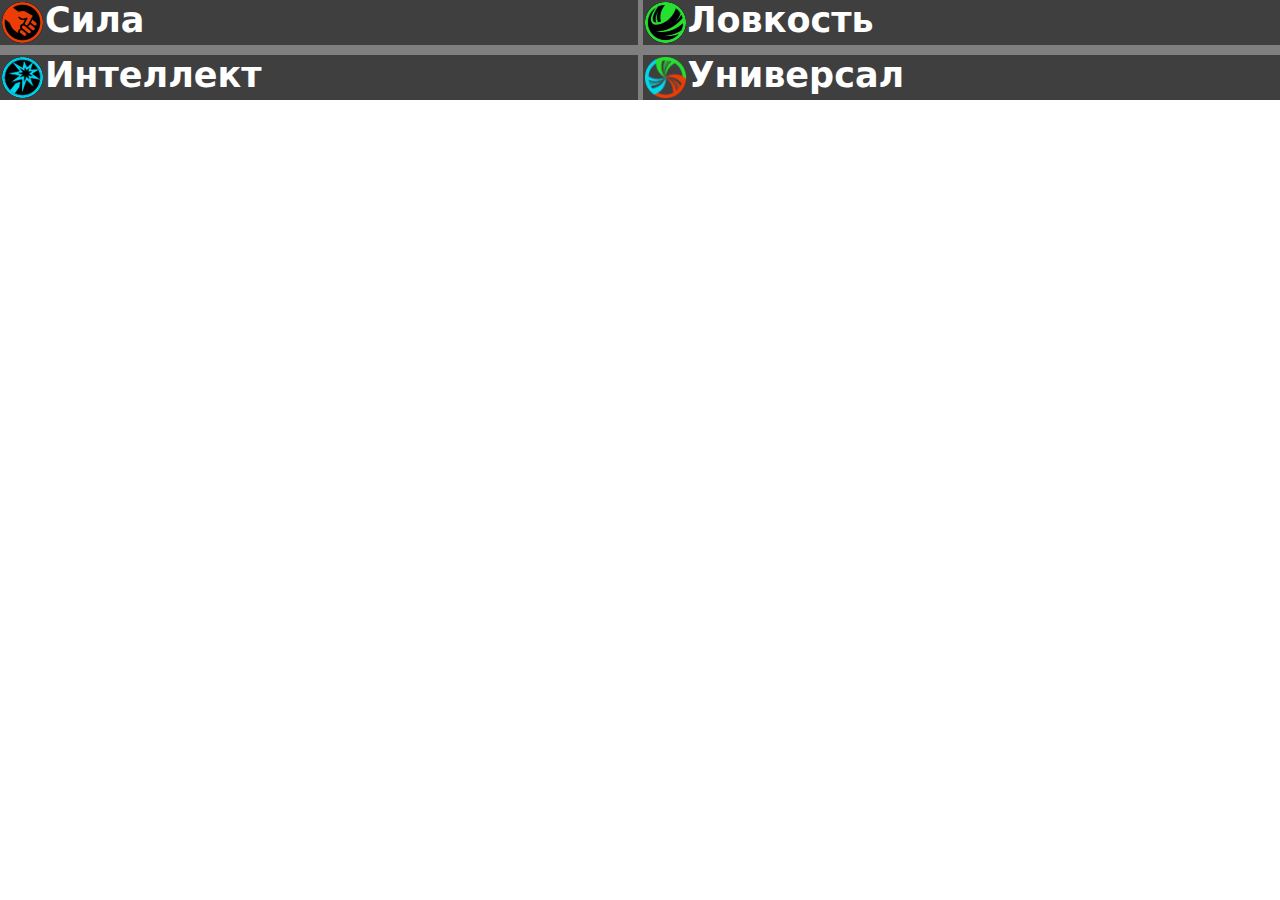
==== heroes.html @ cce11e25 "update" ====
<head>
    <script src="/heroes.js"></script>
    <link href="/heroes.css" rel="stylesheet">
    <meta charset="UTF-8">
</head>
<body class="MainBody">
    <div class="heroes">
        <div class="attribute">
            <img class="atr-icon" src="icons/str.png">
            <h1 class="atr-text">Сила</h1>
            <div id="str" class="atr-heroes">
            </div>
        </div>
        <div class="attribute">
            <img class="atr-icon" src="icons/agi.png">
            <h1 class="atr-text">Ловкость</h1>
            <div id="agi" class="atr-heroes">
            </div>
        </div>
        <div class="attribute">
            <img class="atr-icon" src="icons/int.png">
            <h1 class="atr-text">Интеллект</h1>
            <div id="int" class="atr-heroes">
            </div>
        </div>
        <div class="attribute">
            <img class="atr-icon" src="icons/all.png">
            <h1 class="atr-text">Универсал</h1>
            <div id="all" class="atr-heroes">
            </div>
        </div>
    </div>
</body>
---- heroes.css ----
.MainBody{
    margin: 0 0 0 0;
}

.heroes{
    background-color:rgb(127,127,127);

    display: grid;
    grid-template-columns: 1fr;
    grid-row-gap: 20px;
    grid-column-gap: 5px;
}

@media (min-width: 1275px) {
  .heroes {
    grid-template-columns: 1fr 1fr;
    grid-row-gap: 10px;
  }
}

.atr-heroes {
    width:100%;
    border-radius:10px;

    display: grid;
    grid-template-columns: 1fr 1fr 1fr 1fr 1fr;
    grid-row-gap: 10px;
    grid-column-gap: 10px;
}

.attribute {
    background-color:rgb(63,63,63);
}

.hero-div {
    text-decoration: none;
    background-color:rgb(100,100,100);
    border-radius:10px;
    width:100%;
}

.hero-name{
    margin-top:0px;
    margin-bottom:0px;
    text-align: center;
    font-family: system-ui, sans-serif;
    display:none;
    color:white;
}

.hero {
    width:100%;
    border-radius:10px;
}

.hero-div:hover .hero {
    width:75%;
    margin-left:12.5%;
}

.hero-div:hover .hero-name {
    display:block;
    font-size: 1vw;
}

.atr-icon {
    width:45px;
    height:45px;
    float:left;
}

.atr-text {
    margin: 0px 0px 0px 0px;
    font-family: system-ui, sans-serif;
    font-size: 35px;
    color:white;
    float:left;
}
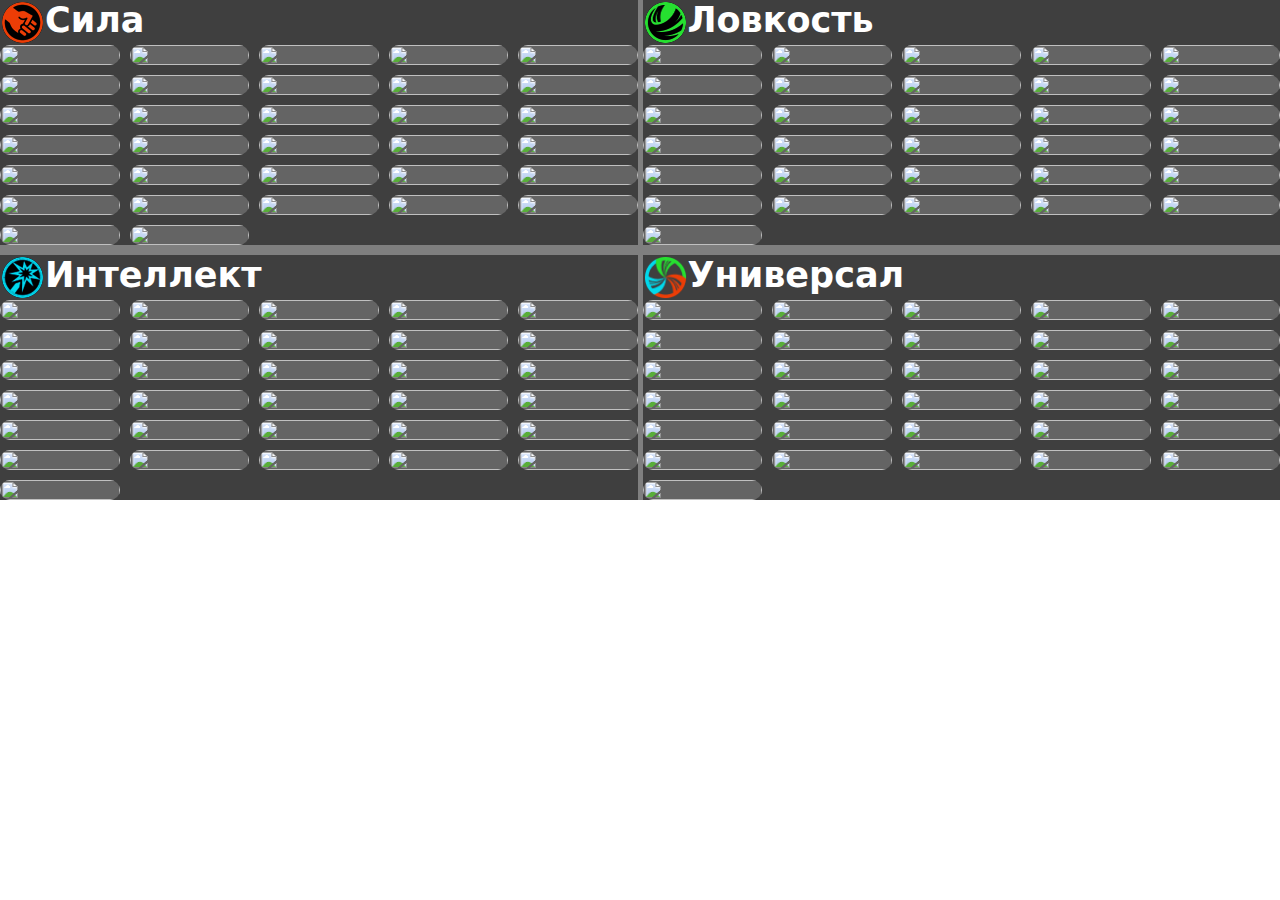
==== commit 4346cf64: "update" ====
--- a/heroes.html
+++ b/heroes.html
@@ -1,33 +1,33 @@
 <head>
-    <script src="/heroes.js"></script>
+    <script defer src="/heroes.js"></script>
     <link href="/heroes.css" rel="stylesheet">
     <meta charset="UTF-8">
 </head>
 <body class="MainBody">
-    <div class="heroes">
-        <div class="attribute">
-            <img class="atr-icon" src="icons/str.png">
-            <h1 class="atr-text">Сила</h1>
-            <div id="str" class="atr-heroes">
-            </div>
-        </div>
-        <div class="attribute">
-            <img class="atr-icon" src="icons/agi.png">
-            <h1 class="atr-text">Ловкость</h1>
-            <div id="agi" class="atr-heroes">
-            </div>
-        </div>
-        <div class="attribute">
-            <img class="atr-icon" src="icons/int.png">
-            <h1 class="atr-text">Интеллект</h1>
-            <div id="int" class="atr-heroes">
-            </div>
-        </div>
-        <div class="attribute">
-            <img class="atr-icon" src="icons/all.png">
-            <h1 class="atr-text">Универсал</h1>
-            <div id="all" class="atr-heroes">
-            </div>
+<div class="heroes">
+    <div class="attribute">
+        <img class="atr-icon" src="icons/str.png">
+        <h1 class="atr-text">Сила</h1>
+        <div id="str" class="atr-heroes">
         </div>
     </div>
-</body>
+    <div class="attribute">
+        <img class="atr-icon" src="icons/agi.png">
+        <h1 class="atr-text">Ловкость</h1>
+        <div id="agi" class="atr-heroes">
+        </div>
+    </div>
+    <div class="attribute">
+        <img class="atr-icon" src="icons/int.png">
+        <h1 class="atr-text">Интеллект</h1>
+        <div id="int" class="atr-heroes">
+        </div>
+    </div>
+    <div class="attribute">
+        <img class="atr-icon" src="icons/all.png">
+        <h1 class="atr-text">Универсал</h1>
+        <div id="all" class="atr-heroes">
+        </div>
+    </div>
+</div>
+</body>